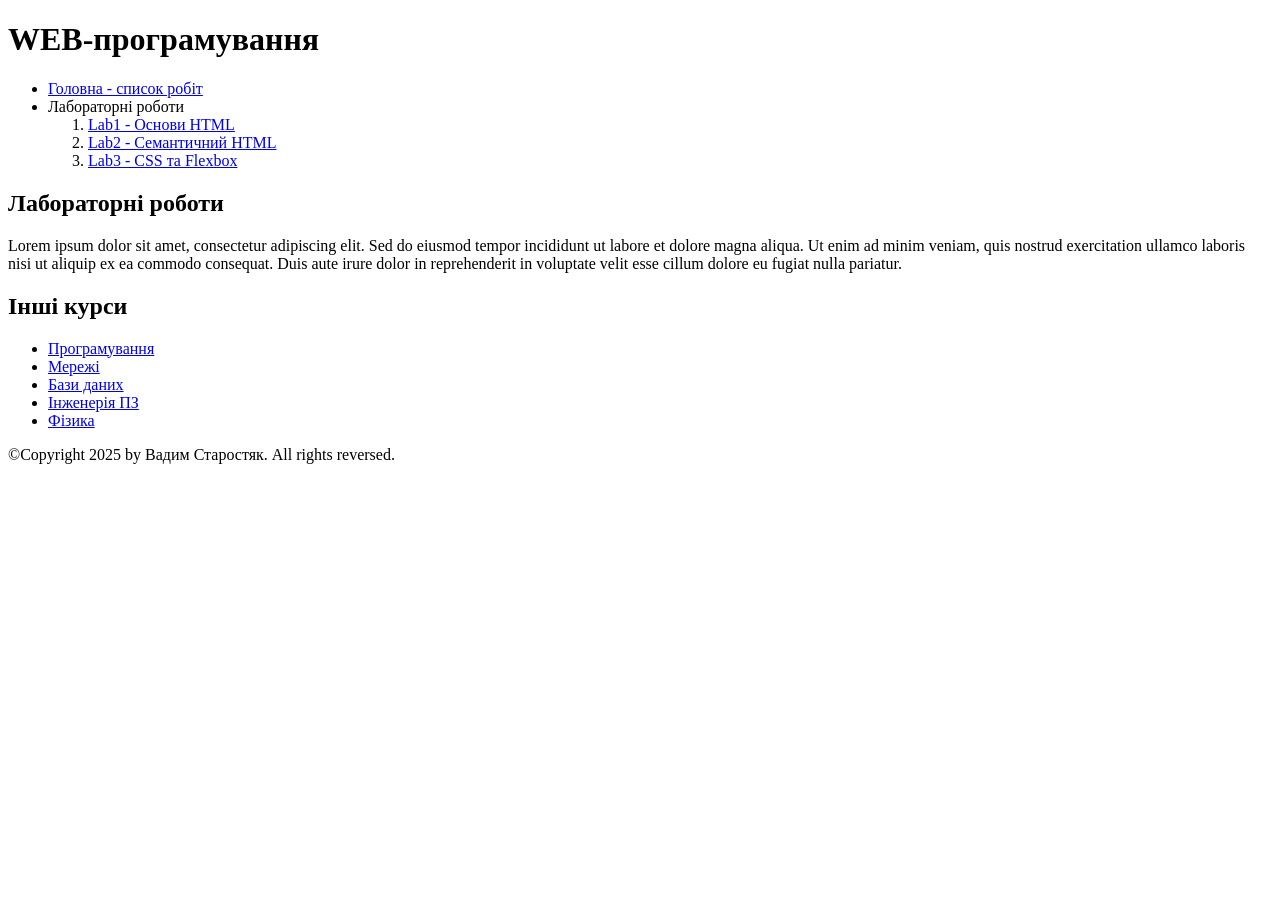
==== lab1/index.html @ 545787c8 "Initial commit" ====
<!DOCTYPE html>
<html lang="en">
<head>
  <meta charset="UTF-8">
  <meta name="viewport" content="width=device-width, initial-scale=1.0">
  <title>Document</title>
</head>
<body>
  <header>
    <h1>WEB-програмування</h1>
  </header>
  <nav>
        <ul>
            <li><a href="/">Головна - список робіт</a></li>
            <li>Лабораторні роботи
                <ol>
                    <li><a href="#lab1">Lab1 - Основи HTML</a></li>
                    <li><a href="#lab2">Lab2 - Семантичний HTML</a></li>
                    <li><a href="#lab3">Lab3 - CSS та Flexbox</a></li>
                </ol>
            </li>
        </ul>
    </nav>
    <main>
        <article>
            <section id="lab-section">
                <h2>Лабораторні роботи</h2>
                <p>
                    Lorem ipsum dolor sit amet, consectetur adipiscing elit. Sed do eiusmod tempor incididunt ut 
                    labore et dolore magna aliqua. Ut enim ad minim veniam, quis nostrud exercitation ullamco 
                    laboris nisi ut aliquip ex ea commodo consequat. Duis aute irure dolor in reprehenderit in 
                    voluptate velit esse cillum dolore eu fugiat nulla pariatur.
                </p>
            </section>
        </article>
        <aside>
            <h2>Інші курси</h2>
            <ul>
                <li><a href="https://www.khanacademy.org/computing/computer-science">Програмування</a></li>
                <li><a href="https://www.coursera.org/learn/networking">Мережі</a></li>
                <li><a href="https://www.edx.org/course/introduction-to-databases">Бази даних</a></li>
                <li><a href="https://www.coursera.org/learn/software-engineering">Інженерія ПЗ</a></li>
                <li><a href="https://www.udemy.com/course/physics-101/">Фізика</a></li>
            </ul>
        </aside>
    </main>
    <footer>
        <p>©Copyright 2025 by Вадим Старостяк. All rights reversed.</p>
    </footer>
</body>
</html>
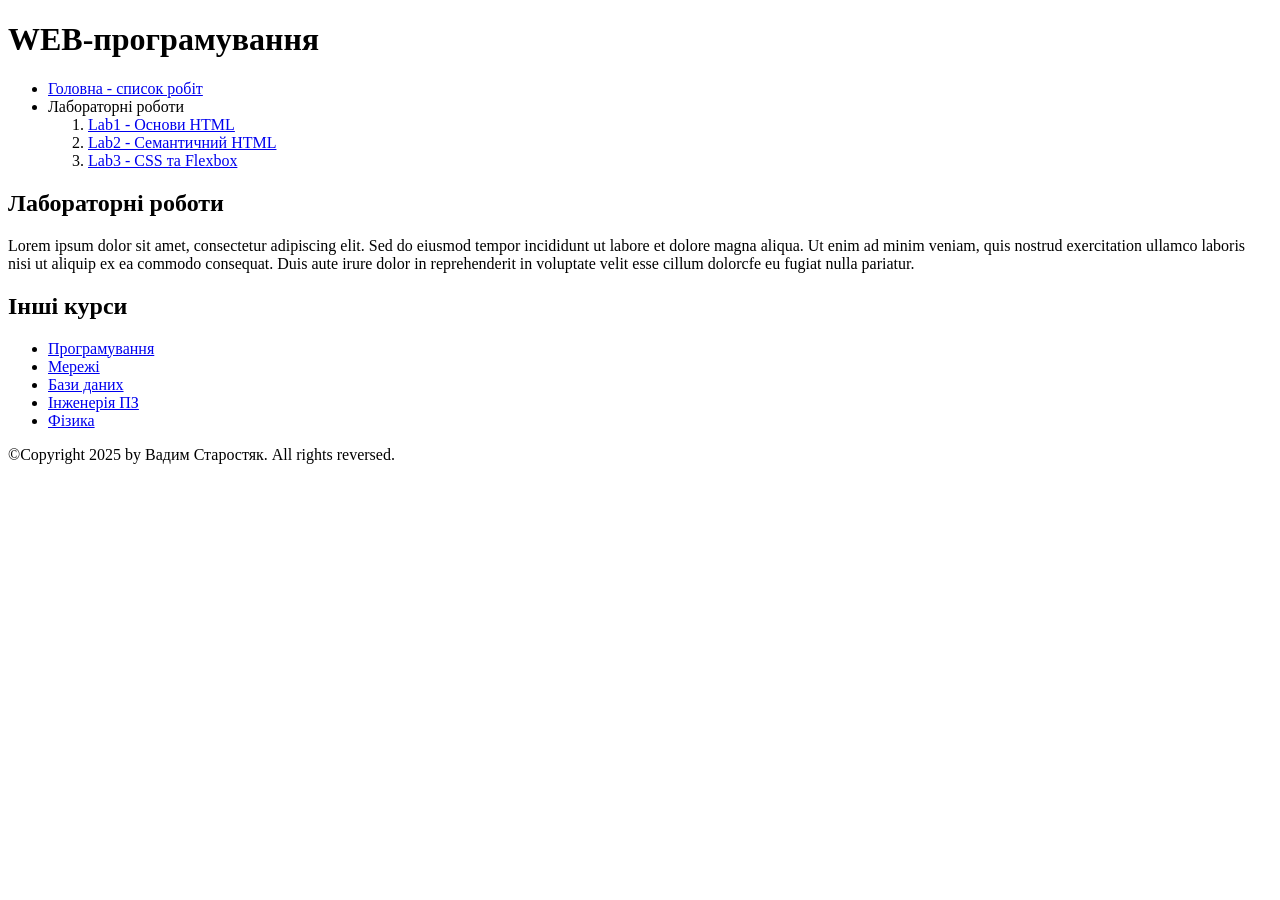
==== commit d92da015: "Last Commit" ====
--- a/lab1/index.html
+++ b/lab1/index.html
@@ -29,7 +29,7 @@
                     Lorem ipsum dolor sit amet, consectetur adipiscing elit. Sed do eiusmod tempor incididunt ut 
                     labore et dolore magna aliqua. Ut enim ad minim veniam, quis nostrud exercitation ullamco 
                     laboris nisi ut aliquip ex ea commodo consequat. Duis aute irure dolor in reprehenderit in 
-                    voluptate velit esse cillum dolore eu fugiat nulla pariatur.
+                    voluptate velit esse cillum dolorcfe eu fugiat nulla pariatur.
                 </p>
             </section>
         </article>
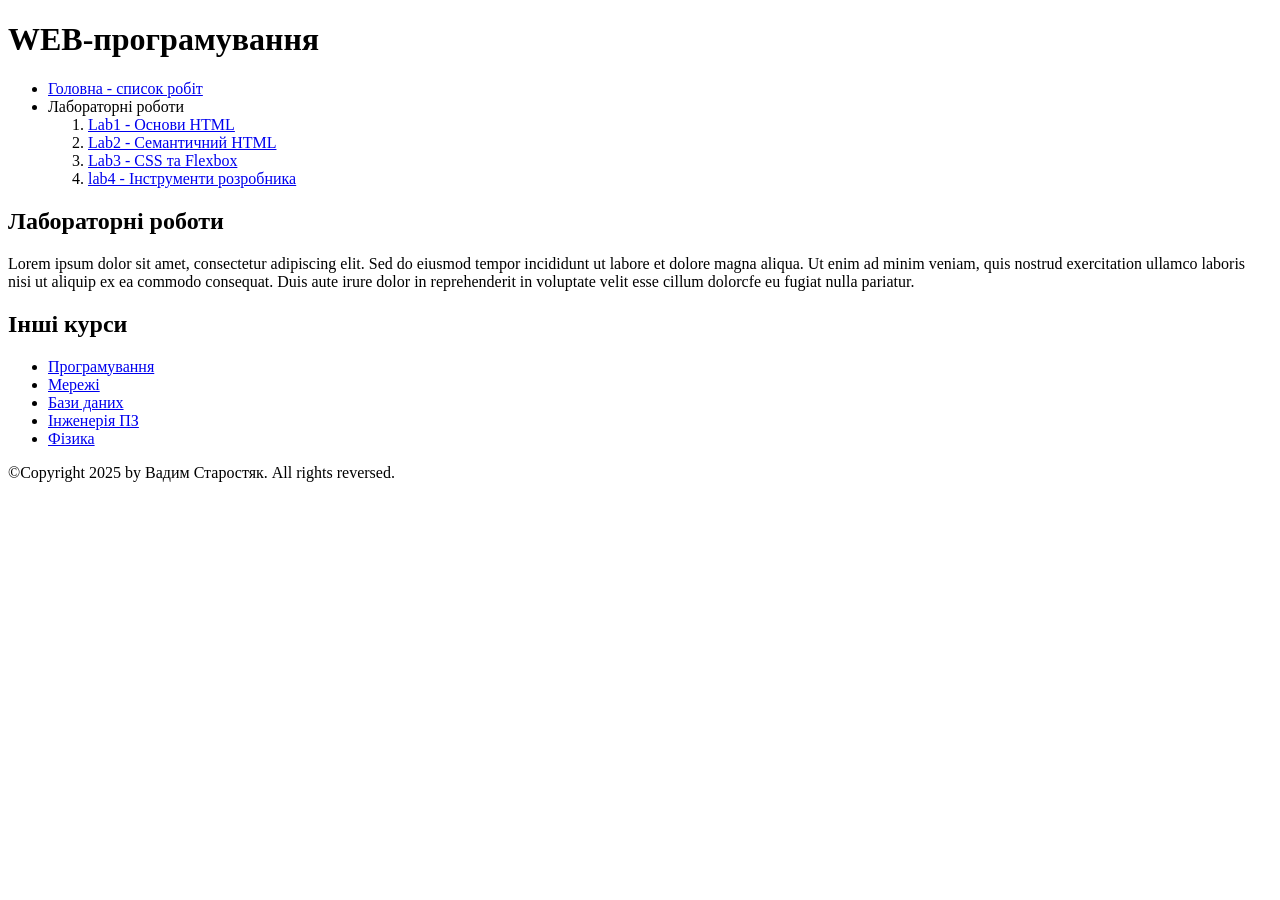
==== commit e1acb9c0: "Lastcommitlab4" ====
--- a/lab1/index.html
+++ b/lab1/index.html
@@ -17,6 +17,9 @@
                     <li><a href="#lab1">Lab1 - Основи HTML</a></li>
                     <li><a href="#lab2">Lab2 - Семантичний HTML</a></li>
                     <li><a href="#lab3">Lab3 - CSS та Flexbox</a></li>
+                    <li><a href="/lab4/index.html">lab4 - Інструменти розробника</a></li>
+
+
                 </ol>
             </li>
         </ul>
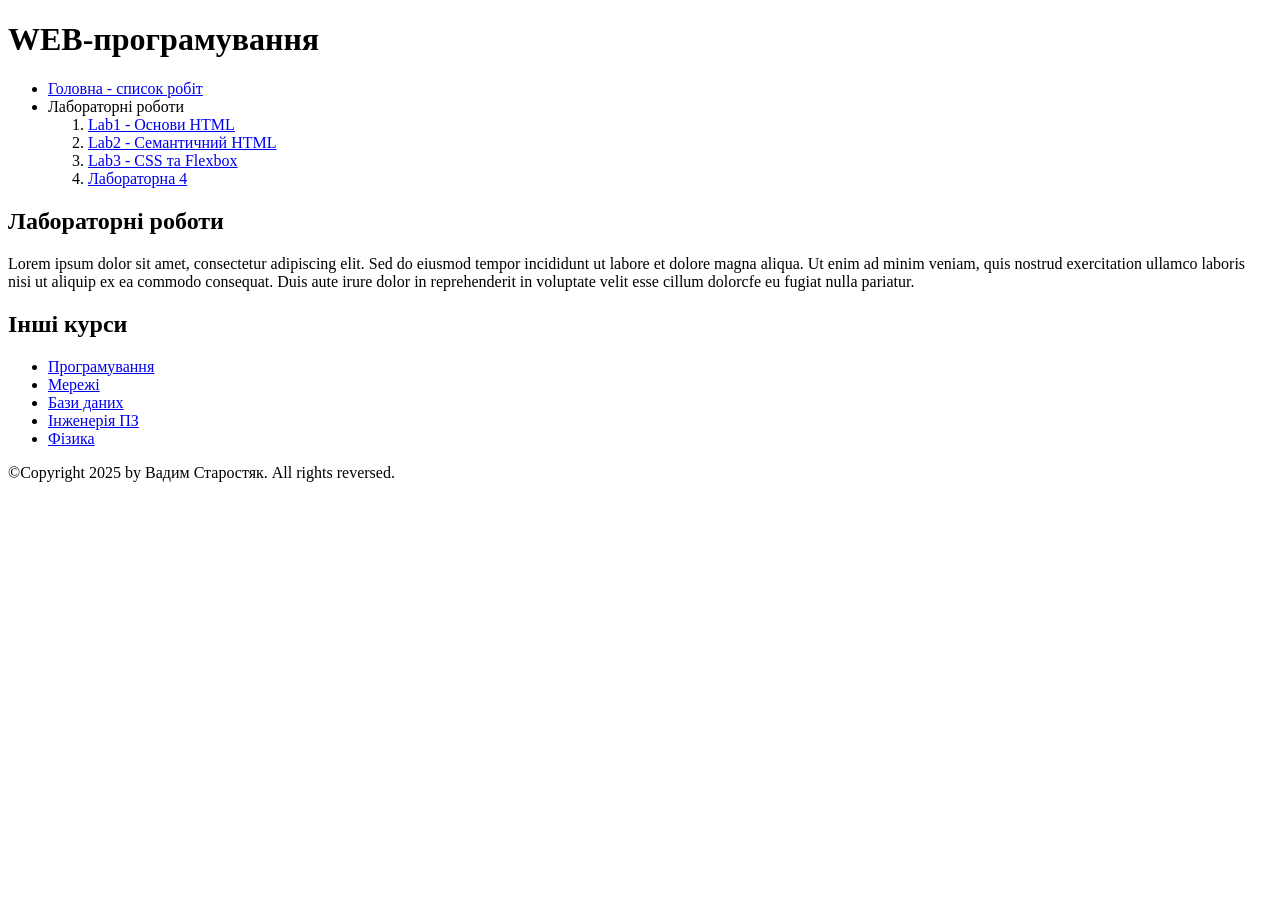
==== commit 8cfe5373: "11" ====
--- a/lab1/index.html
+++ b/lab1/index.html
@@ -17,7 +17,8 @@
                     <li><a href="#lab1">Lab1 - Основи HTML</a></li>
                     <li><a href="#lab2">Lab2 - Семантичний HTML</a></li>
                     <li><a href="#lab3">Lab3 - CSS та Flexbox</a></li>
-                    <li><a href="/lab4/index.html">lab4 - Інструменти розробника</a></li>
+                    <li><a href="https://.netlify.app/lab4/index.html">Лабораторна 4</a>
+</li>
 
 
                 </ol>
